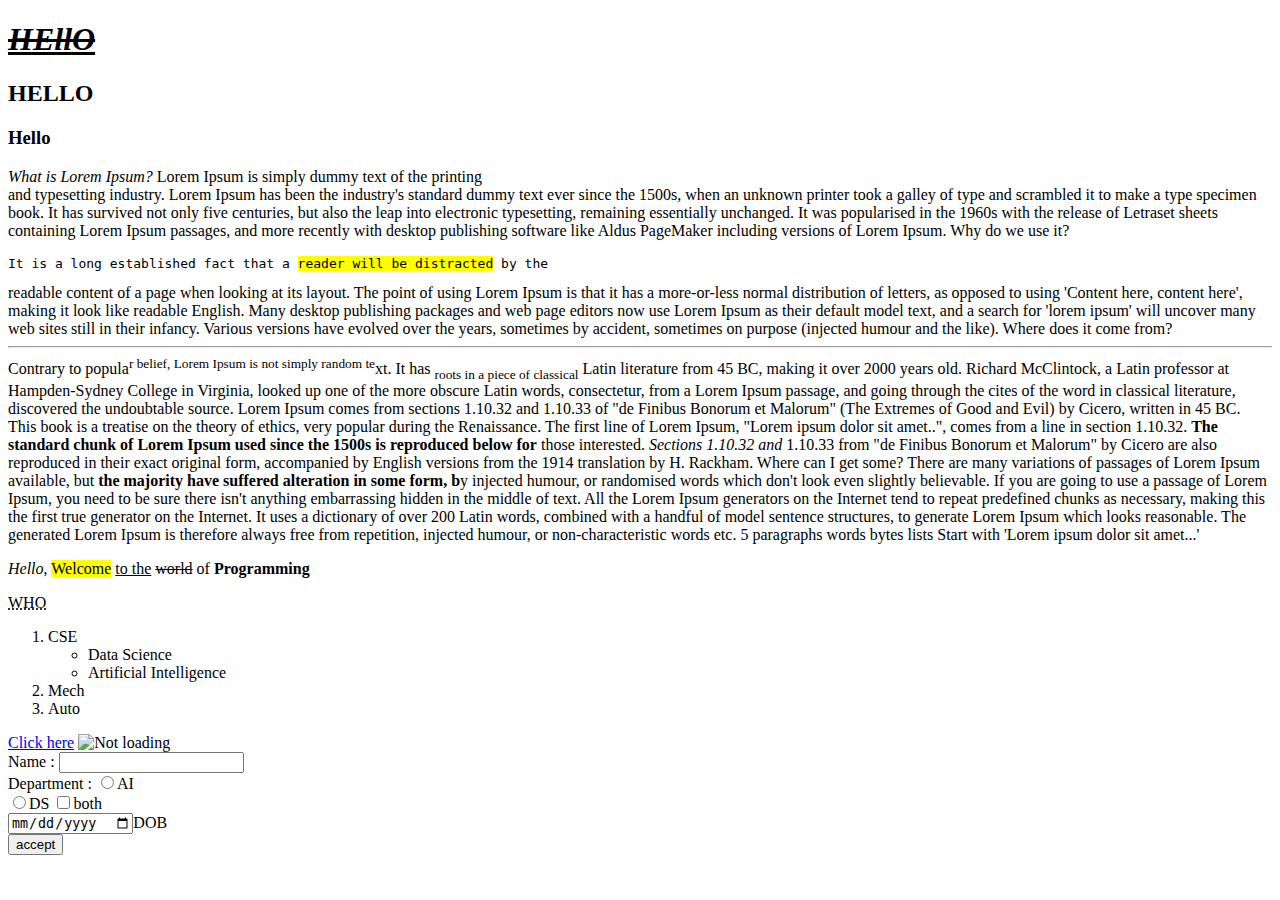
==== index.html @ f448c1b9 "Add files via upload" ====
<!DOCTYPE html>
<html lang="en">

<head>
    <meta charset="UTF-8">
    <meta name="viewport" content="width=device-width, initial-scale=1.0">
    <title>DOC</title>
</head>

<body>
    <u><i>
            <h1><del>HEllO</del></h1>
        </i></u>
    <h2>HELLO</h2>
    <h3>Hello</h3>
    <p><em>What is Lorem Ipsum?</em>
        Lorem Ipsum is simply dummy text of the printing <br> and typesetting industry. Lorem Ipsum has been the
        industry's standard dummy text ever since the 1500s, when an unknown printer took a galley of type and scrambled
        it to make a type specimen book. It has survived not only five centuries, but also the leap into electronic
        typesetting, remaining essentially unchanged. It was popularised in the 1960s with the release of Letraset
        sheets containing Lorem Ipsum passages, and more recently with desktop publishing software like Aldus PageMaker
        including versions of Lorem Ipsum.

        Why do we use it?
    <pre>It is a long established fact that a <mark>reader will be distracted</mark> by the </pre>readable content of a
    page when looking at its layout. The point of using Lorem Ipsum is that it has a more-or-less normal distribution of
    letters, as opposed to using 'Content here, content here', making it look like readable English. Many desktop
    publishing packages and web page editors now use Lorem Ipsum as their default model text, and a search for 'lorem
    ipsum' will uncover many web sites still in their infancy. Various versions have evolved over the years, sometimes
    by accident, sometimes on purpose (injected humour and the like).


    Where does it come from?
    <hr>Contrary to popula<sup>r belief, Lorem Ipsum is not simply random te</sup>xt. It has <sub>roots in a piece of
        classical</sub> Latin literature from 45 BC, making it over 2000 years old. Richard McClintock, a Latin
    professor at Hampden-Sydney College in Virginia, looked up one of the more obscure Latin words, consectetur, from a
    Lorem Ipsum passage, and going through the cites of the word in classical literature, discovered the undoubtable
    source. Lorem Ipsum comes from sections 1.10.32 and 1.10.33 of "de Finibus Bonorum et Malorum" (The Extremes of Good
    and Evil) by Cicero, written in 45 BC. This book is a treatise on the theory of ethics, very popular during the
    Renaissance. The first line of Lorem Ipsum, "Lorem ipsum dolor sit amet..", comes from a line in section 1.10.32.

    <b>The standard chunk of Lorem Ipsum used since the 1500s is reproduced below for</b> those interested. <i>Sections
        1.10.32 and </i>1.10.33 from "de Finibus Bonorum et Malorum" by Cicero are also reproduced in their exact
    original form, accompanied by English versions from the 1914 translation by H. Rackham.

    Where can I get some?
    There are many variations of passages of Lorem Ipsum available, but <strong>the majority have suffered alteration in
        some form, b</strong>y injected humour, or randomised words which don't look even slightly believable. If you
    are going to use a passage of Lorem Ipsum, you need to be sure there isn't anything embarrassing hidden in the
    middle of text. All the Lorem Ipsum generators on the Internet tend to repeat predefined chunks as necessary, making
    this the first true generator on the Internet. It uses a dictionary of over 200 Latin words, combined with a handful
    of model sentence structures, to generate Lorem Ipsum which looks reasonable. The generated Lorem Ipsum is therefore
    always free from repetition, injected humour, or non-characteristic words etc.

    5
    paragraphs
    words
    bytes
    lists
    Start with 'Lorem
    ipsum dolor sit amet...'
    </p>
    <p><i>Hello</i>, <mark>Welcome</mark> <u>to the</u> <del>world</del> of <b>Programming</b></p>
    <p><abbr title="World health organisation">WHO</abbr></p>
    <ol>
        <li>CSE</li>
        <ul>
            <li>Data Science</li>
            <li>Artificial Intelligence</li>
        </ul>
        <li>Mech</li>
        <li>Auto</li>
    </ol>
    <a href="https://www.google.com/" target="_blank">Click here</a>
    <img src="./33639.png" alt="Not loading" width="200px" height="200px">
    <form>
        <label for="Name">Name : </label>
        <input type="text"><br>
        <label for="department">Department : </label>
        <input type="radio" id="department" name="department">AI
        <br>
        <input type="radio" id="department" name="department">DS
        <input type="checkbox">both<br>
        <input type="date">DOB
        <br>
        <input type="submit" value="accept">
    </form>
</body>

</html>
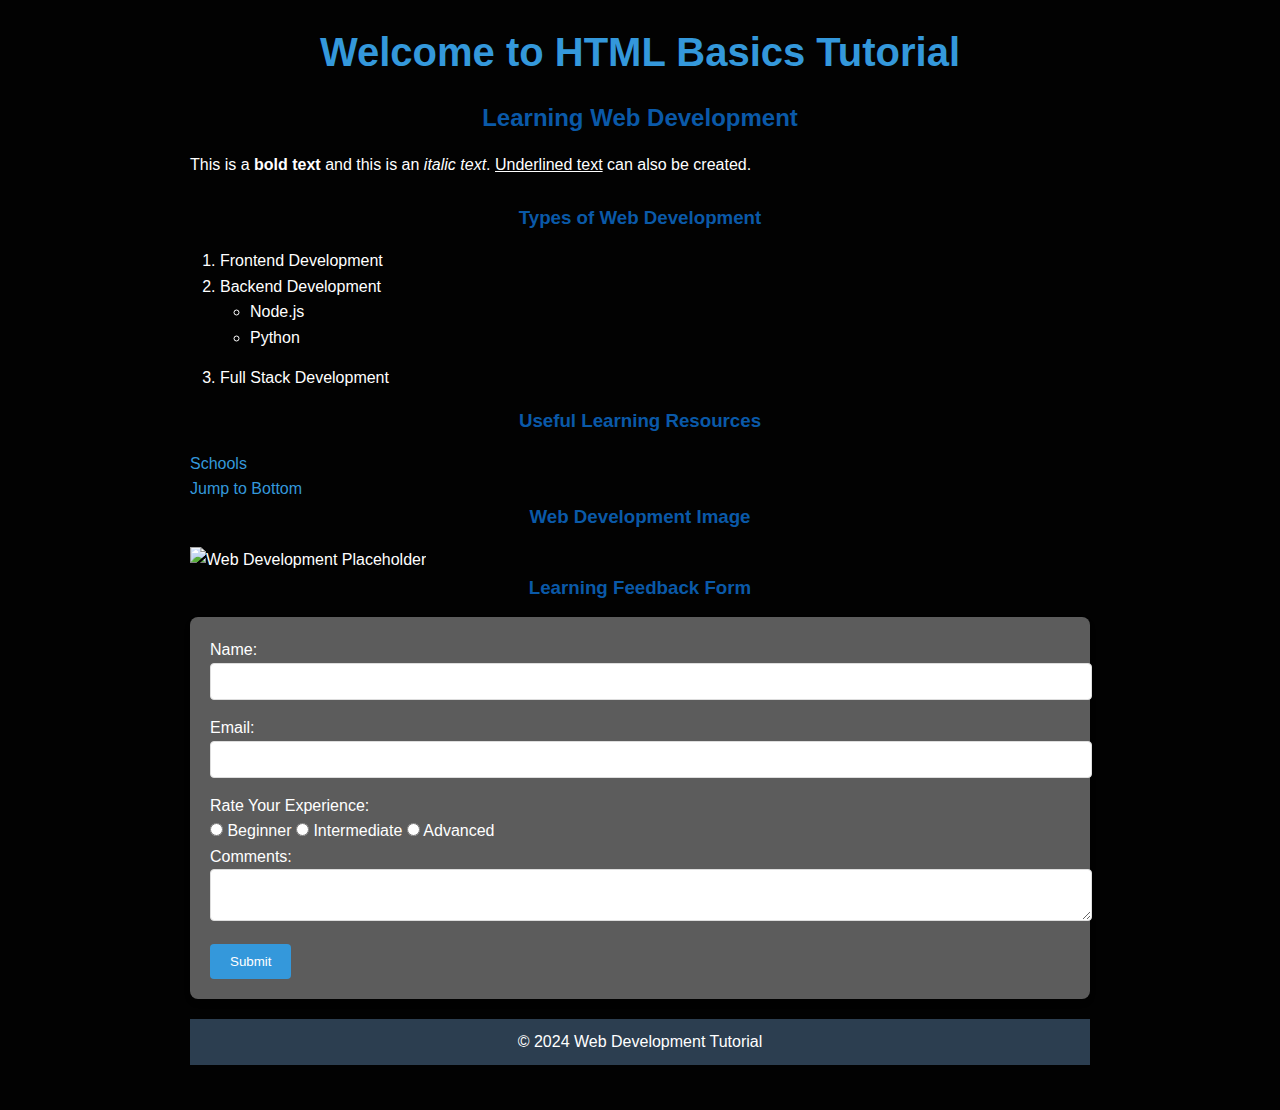
==== commit 98a3e7f3: "Add files via upload" ====
--- a/index.html
+++ b/index.html
@@ -1,90 +1,75 @@
 <!DOCTYPE html>
 <html lang="en">
+  <head>
+    <meta charset="UTF-8" />
+    <title>HTML Basics Tutorial</title>
+    <link rel="stylesheet" href="style.css" />
+  </head>
+  <body>
+    <!-- Headings -->
+    <h1 class="main_heading">Welcome to HTML Basics Tutorial</h1>
+    <h2>Learning Web Development</h2>
 
-<head>
-    <meta charset="UTF-8">
-    <meta name="viewport" content="width=device-width, initial-scale=1.0">
-    <title>DOC</title>
-</head>
+    <!-- Paragraphs and Text Formatting -->
+    <p id="main_para">
+      This is a <strong>bold text</strong> and this is an <em>italic text</em>.
+      <u>Underlined text</u> can also be created.
+    </p>
 
-<body>
-    <u><i>
-            <h1><del>HEllO</del></h1>
-        </i></u>
-    <h2>HELLO</h2>
-    <h3>Hello</h3>
-    <p><em>What is Lorem Ipsum?</em>
-        Lorem Ipsum is simply dummy text of the printing <br> and typesetting industry. Lorem Ipsum has been the
-        industry's standard dummy text ever since the 1500s, when an unknown printer took a galley of type and scrambled
-        it to make a type specimen book. It has survived not only five centuries, but also the leap into electronic
-        typesetting, remaining essentially unchanged. It was popularised in the 1960s with the release of Letraset
-        sheets containing Lorem Ipsum passages, and more recently with desktop publishing software like Aldus PageMaker
-        including versions of Lorem Ipsum.
+    <!-- Lists -->
+    <h3>Types of Web Development</h3>
+    <ol>
+      <li>Frontend Development</li>
+      <li>
+        Backend Development
+        <ul>
+          <li>Node.js</li>
+          <li>Python</li>
+        </ul>
+      </li>
+      <li>Full Stack Development</li>
+    </ol>
 
-        Why do we use it?
-    <pre>It is a long established fact that a <mark>reader will be distracted</mark> by the </pre>readable content of a
-    page when looking at its layout. The point of using Lorem Ipsum is that it has a more-or-less normal distribution of
-    letters, as opposed to using 'Content here, content here', making it look like readable English. Many desktop
-    publishing packages and web page editors now use Lorem Ipsum as their default model text, and a search for 'lorem
-    ipsum' will uncover many web sites still in their infancy. Various versions have evolved over the years, sometimes
-    by accident, sometimes on purpose (injected humour and the like).
+    <!-- Links -->
+    <h3>Useful Learning Resources</h3>
+    <a href="https://www.w3schools.com" target="_blank">Schools</a>
+    <br />
+    <a href="#bottom-section">Jump to Bottom</a>
 
+    <!-- Image -->
+    <h3>Web Development Image</h3>
+    <img
+      src="image.png"
+      alt="Web Development Placeholder"
+      width="400"
+      height="200"
+    />
 
-    Where does it come from?
-    <hr>Contrary to popula<sup>r belief, Lorem Ipsum is not simply random te</sup>xt. It has <sub>roots in a piece of
-        classical</sub> Latin literature from 45 BC, making it over 2000 years old. Richard McClintock, a Latin
-    professor at Hampden-Sydney College in Virginia, looked up one of the more obscure Latin words, consectetur, from a
-    Lorem Ipsum passage, and going through the cites of the word in classical literature, discovered the undoubtable
-    source. Lorem Ipsum comes from sections 1.10.32 and 1.10.33 of "de Finibus Bonorum et Malorum" (The Extremes of Good
-    and Evil) by Cicero, written in 45 BC. This book is a treatise on the theory of ethics, very popular during the
-    Renaissance. The first line of Lorem Ipsum, "Lorem ipsum dolor sit amet..", comes from a line in section 1.10.32.
+    <!-- Table -->
 
-    <b>The standard chunk of Lorem Ipsum used since the 1500s is reproduced below for</b> those interested. <i>Sections
-        1.10.32 and </i>1.10.33 from "de Finibus Bonorum et Malorum" by Cicero are also reproduced in their exact
-    original form, accompanied by English versions from the 1914 translation by H. Rackham.
+    <!-- Form -->
+    <h3>Learning Feedback Form</h3>
+    <form>
+      <label for="name">Name:</label>
+      <input type="text" id="name" name="name" required />
+      <br />
+      <label for="email">Email:</label>
+      <input type="email" id="email" name="email" required />
+      <br />
+      <label>Rate Your Experience:</label><br />
+      <input type="radio" name="experience" value="beginner" /> Beginner
+      <input type="radio" name="experience" value="intermediate" /> Intermediate
+      <input type="radio" name="experience" value="intermediate" /> Advanced
+      <br />
+      <label for="comments">Comments:</label>
+      <textarea id="comments" name="comments"></textarea>
+      <br />
+      <input type="submit" value="Submit" />
+    </form>
 
-    Where can I get some?
-    There are many variations of passages of Lorem Ipsum available, but <strong>the majority have suffered alteration in
-        some form, b</strong>y injected humour, or randomised words which don't look even slightly believable. If you
-    are going to use a passage of Lorem Ipsum, you need to be sure there isn't anything embarrassing hidden in the
-    middle of text. All the Lorem Ipsum generators on the Internet tend to repeat predefined chunks as necessary, making
-    this the first true generator on the Internet. It uses a dictionary of over 200 Latin words, combined with a handful
-    of model sentence structures, to generate Lorem Ipsum which looks reasonable. The generated Lorem Ipsum is therefore
-    always free from repetition, injected humour, or non-characteristic words etc.
-
-    5
-    paragraphs
-    words
-    bytes
-    lists
-    Start with 'Lorem
-    ipsum dolor sit amet...'
-    </p>
-    <p><i>Hello</i>, <mark>Welcome</mark> <u>to the</u> <del>world</del> of <b>Programming</b></p>
-    <p><abbr title="World health organisation">WHO</abbr></p>
-    <ol>
-        <li>CSE</li>
-        <ul>
-            <li>Data Science</li>
-            <li>Artificial Intelligence</li>
-        </ul>
-        <li>Mech</li>
-        <li>Auto</li>
-    </ol>
-    <a href="https://www.google.com/" target="_blank">Click here</a>
-    <img src="./33639.png" alt="Not loading" width="200px" height="200px">
-    <form>
-        <label for="Name">Name : </label>
-        <input type="text"><br>
-        <label for="department">Department : </label>
-        <input type="radio" id="department" name="department">AI
-        <br>
-        <input type="radio" id="department" name="department">DS
-        <input type="checkbox">both<br>
-        <input type="date">DOB
-        <br>
-        <input type="submit" value="accept">
-    </form>
-</body>
-
+    <footer id="bottom-section">
+      <p>&copy; 2024 Web Development Tutorial</p>
+    </footer>
+    <script src="index.js"></script>
+  </body>
 </html>--- a/style.css
+++ b/style.css
@@ -0,0 +1,122 @@
+/* Reset and Global Styles */
+* {
+    margin: 0;
+    padding: 0;
+  
+    font-family: Arial, sans-serif;
+    color: white;
+  }
+  
+  /* Element Selectors */
+  body {
+    line-height: 1.6;
+    background-color: #020202;
+    color: #333;
+    margin: 0 auto;
+    max-width: 900px;
+    padding: 20px;
+  }
+  
+  /* Heading Styles */
+  h1,
+  h2,
+  h3 {
+    color: #0a59a8;
+    margin-bottom: 15px;
+    text-align: center;
+  }
+  
+  .main_heading {
+    font-size: 2.5em;
+    color: #3498db;
+  }
+  
+  /* Paragraph Styles */
+  #main_para {
+    margin-bottom: 25px;
+  }
+  
+  /* Link Styles - Using Pseudo-classes */
+  a {
+    color: #3498db;
+    text-decoration: none;
+    transition: color 0.3s ease;
+  }
+  
+  a:hover {
+    color: #2980b9;
+    text-decoration: underline;
+  }
+  
+  /* List Styles */
+  ol,
+  ul {
+    margin-left: 30px;
+    margin-bottom: 15px;
+  }
+  
+  /* Table Styles */
+  table {
+    width: 100%;
+    /* border-collapse: collapse; */
+    margin-bottom: 20px;
+  }
+  
+  th,
+  td {
+    border: 1px solid #ddd;
+    padding: 10px;
+    text-align: left;
+  }
+  
+  th {
+    background-color: #3498db;
+    color: white;
+  }
+  
+  /* Form Styles */
+  form 
+  {
+    background-color: rgb(92, 92, 92);
+    padding: 20px;
+    border-radius: 8px;
+    box-shadow: 0 4px 6px rgba(0, 0, 0, 0.1); /horizontal offset, vertical offset, blur radius, color/
+  }
+  
+  input[type="text"],
+  input[type="email"],
+  textarea {
+    width: 100%;
+    padding: 10px;
+    margin-bottom: 15px;
+    border: 1px solid #ddd;
+    border-radius: 4px;
+  }
+  
+  input[type="submit"] {
+    background-color: #3498db;
+    color: white;
+    border: none;
+    padding: 10px 20px;
+    border-radius: 4px;
+    /* cursor: pointer; */
+    /* transition: background-color 0.3s ease; */
+  }
+  
+  input[type="submit"]:hover {
+    background-color: #2980b9;
+  }
+  
+  /* Footer Style */
+  footer {
+    text-align: center;
+    margin-top: 20px;
+    padding: 10px;
+    background-color: #2c3e50;
+    color: white;
+  }
+  
+  img {
+    size: 50px;
+    position: relative;
+  }